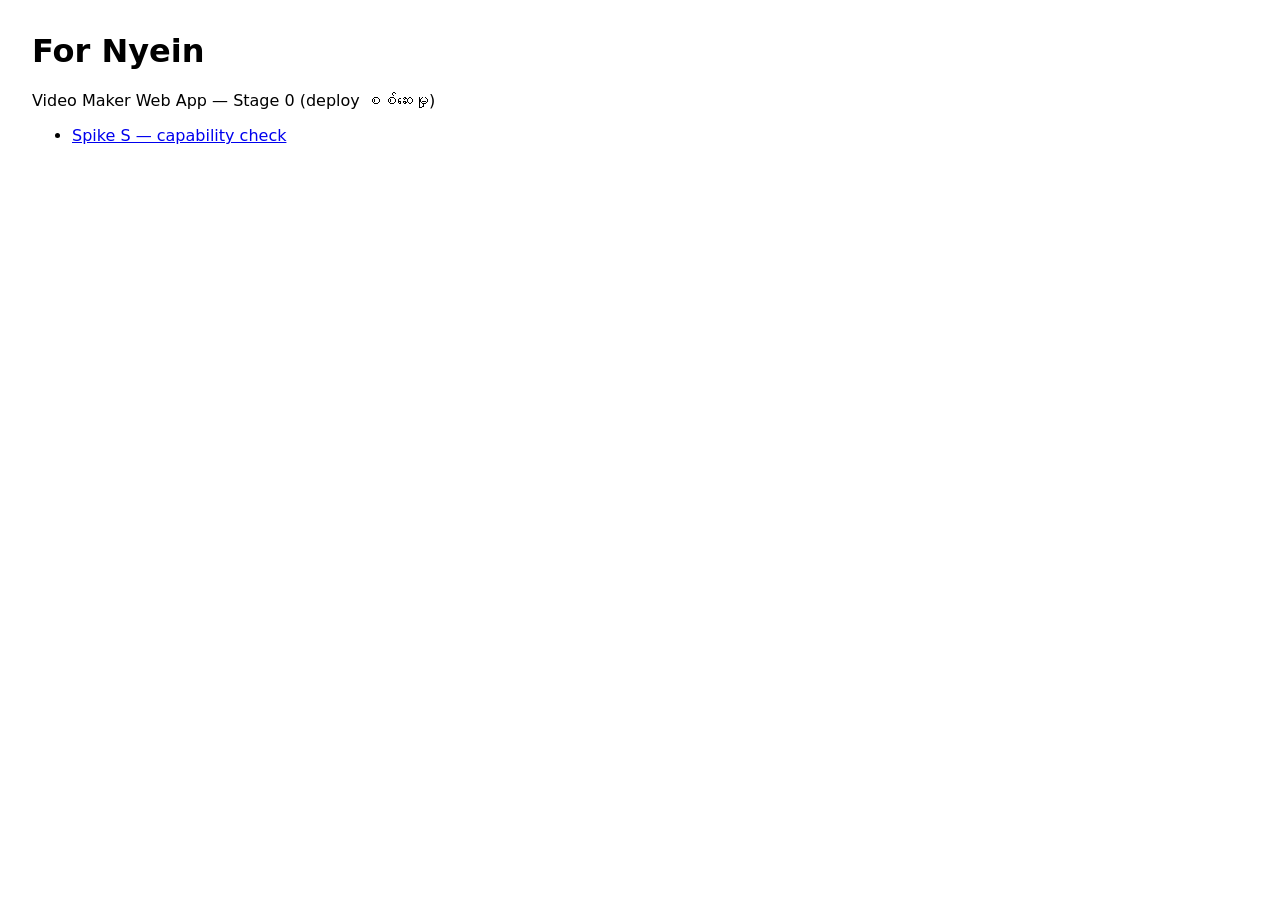
==== public/index.html @ 8dfd1adc "Add placeholder index.html linking to spike" ====
<!doctype html>
<html lang="my">
<head>
<meta charset="utf-8">
<meta name="viewport" content="width=device-width, initial-scale=1">
<title>For Nyein</title>
<style>body{font-family:system-ui,"Noto Sans Myanmar","Padauk",sans-serif;margin:32px}</style>
</head>
<body>
<h1>For Nyein</h1>
<p>Video Maker Web App — Stage 0 (deploy စစ်ဆေးမှု)</p>
<ul>
  <li><a href="/spike.html">Spike S — capability check</a></li>
</ul>
</body>
</html>
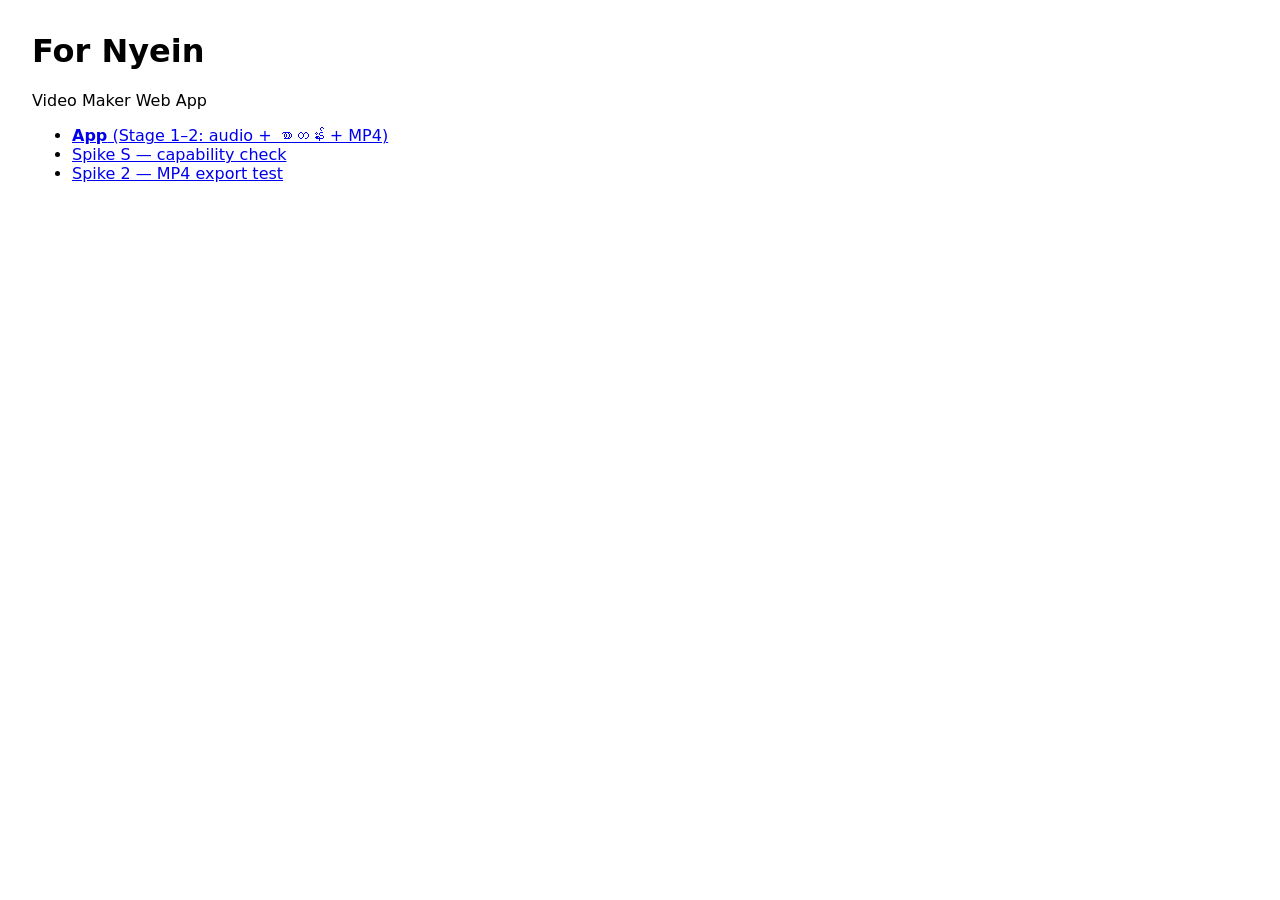
==== commit 0b0bedc1: "Link app from index" ====
--- a/public/index.html
+++ b/public/index.html
@@ -8,9 +8,11 @@
 </head>
 <body>
 <h1>For Nyein</h1>
-<p>Video Maker Web App — Stage 0 (deploy စစ်ဆေးမှု)</p>
+<p>Video Maker Web App</p>
 <ul>
-  <li><a href="/spike.html">Spike S — capability check</a></li>
+  <li><a href="/app"><b>App</b> (Stage 1–2: audio + စာတန်း + MP4)</a></li>
+  <li><a href="/spike">Spike S — capability check</a></li>
+  <li><a href="/spike2">Spike 2 — MP4 export test</a></li>
 </ul>
 </body>
 </html>
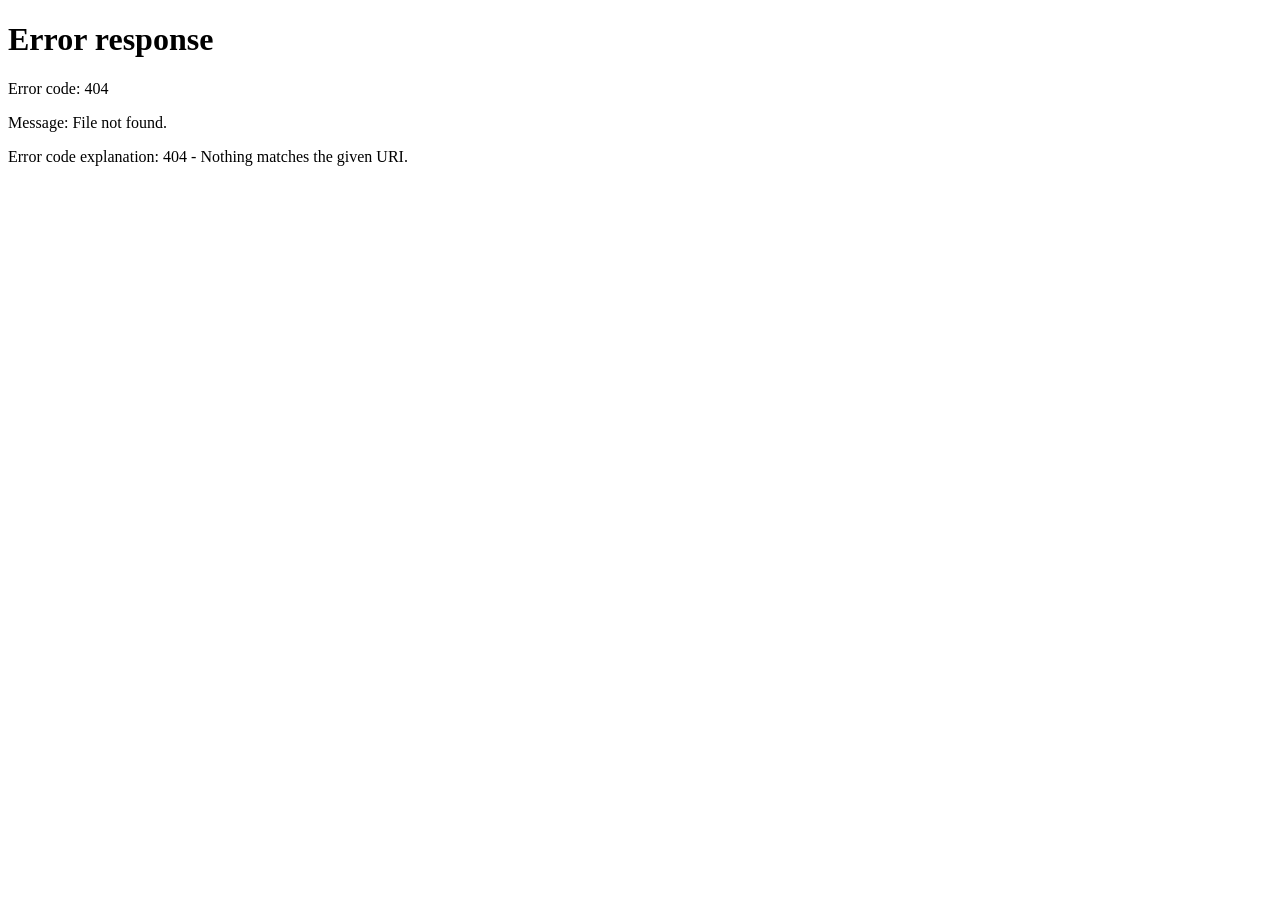
==== commit a7227d94: "finish phase 7 migration and quality qa Redirect the app entrypoint to v2, preserve v1 under legacy," ====
--- a/public/index.html
+++ b/public/index.html
@@ -1,18 +1,5 @@
 <!doctype html>
 <html lang="my">
-<head>
-<meta charset="utf-8">
-<meta name="viewport" content="width=device-width, initial-scale=1">
-<title>For Nyein</title>
-<style>body{font-family:system-ui,"Noto Sans Myanmar","Padauk",sans-serif;margin:32px}</style>
-</head>
-<body>
-<h1>For Nyein</h1>
-<p>Video Maker Web App</p>
-<ul>
-  <li><a href="/app"><b>App</b> (Stage 1–2: audio + စာတန်း + MP4)</a></li>
-  <li><a href="/spike">Spike S — capability check</a></li>
-  <li><a href="/spike2">Spike 2 — MP4 export test</a></li>
-</ul>
-</body>
+<head><meta charset="utf-8"><meta name="viewport" content="width=device-width, initial-scale=1"><title>For Nyein</title></head>
+<body><main><h1>For Nyein</h1><p>Myanmar poetry video editor</p><p><a href="/v2/"><b>For Nyein v2 ကို ဖွင့်မယ်</b></a></p></main><script>location.replace('/v2/');</script></body>
 </html>
